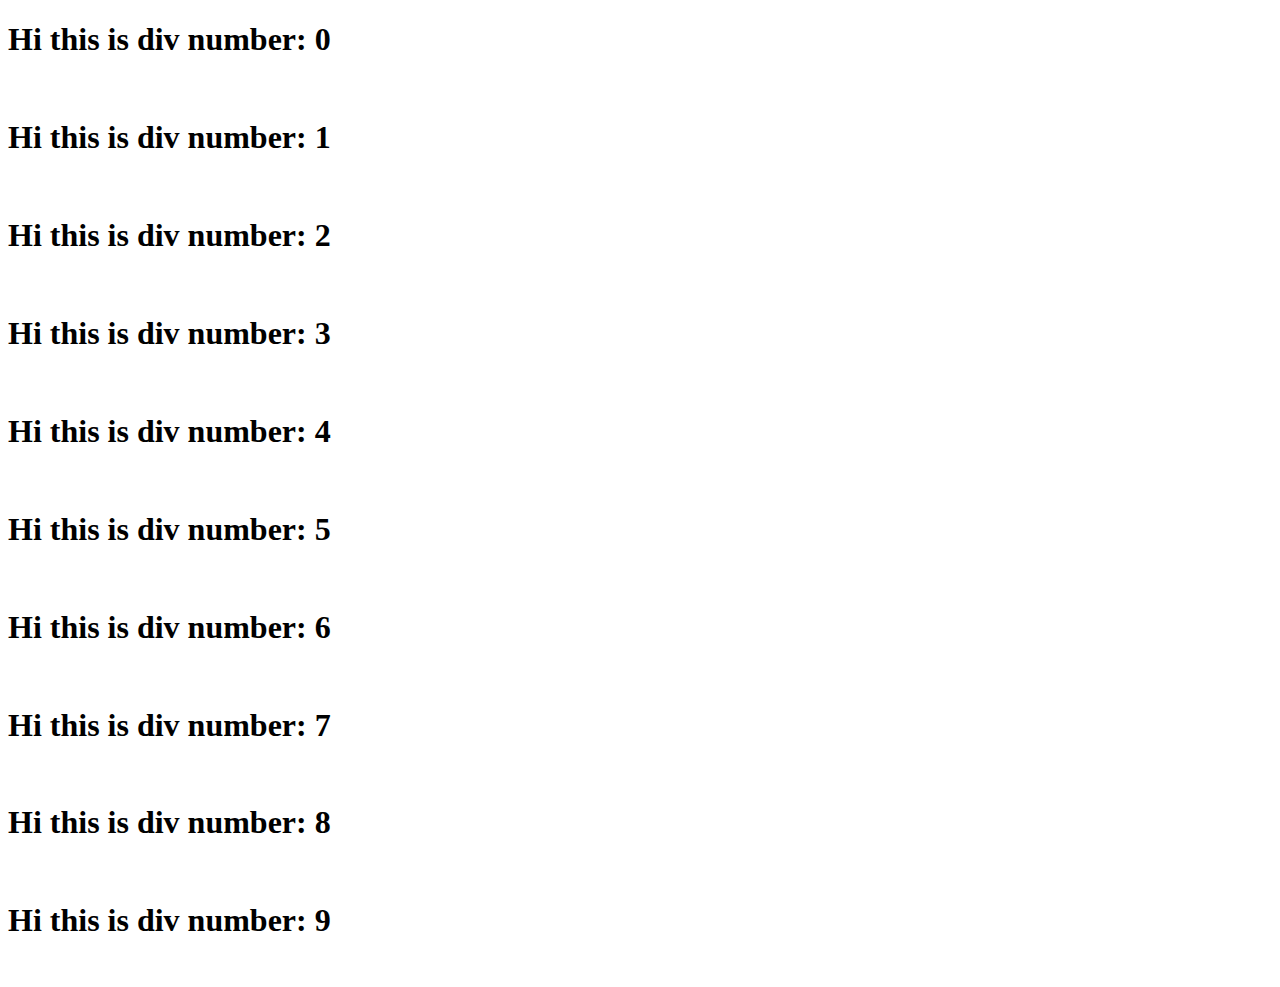
==== Tuesday.html @ fdcc74dc "yes" ====
<!DOCTYPE html> 
<html>

<head>
    <link rel="stylesheet" type="text/css" href="tuesdayStyle.css">
    <title>Random CSS</title>

</head>

<body>
<div id="insertPlace">

</div>


<script src="TuesdayJava.js"></script>
</body>

</html>
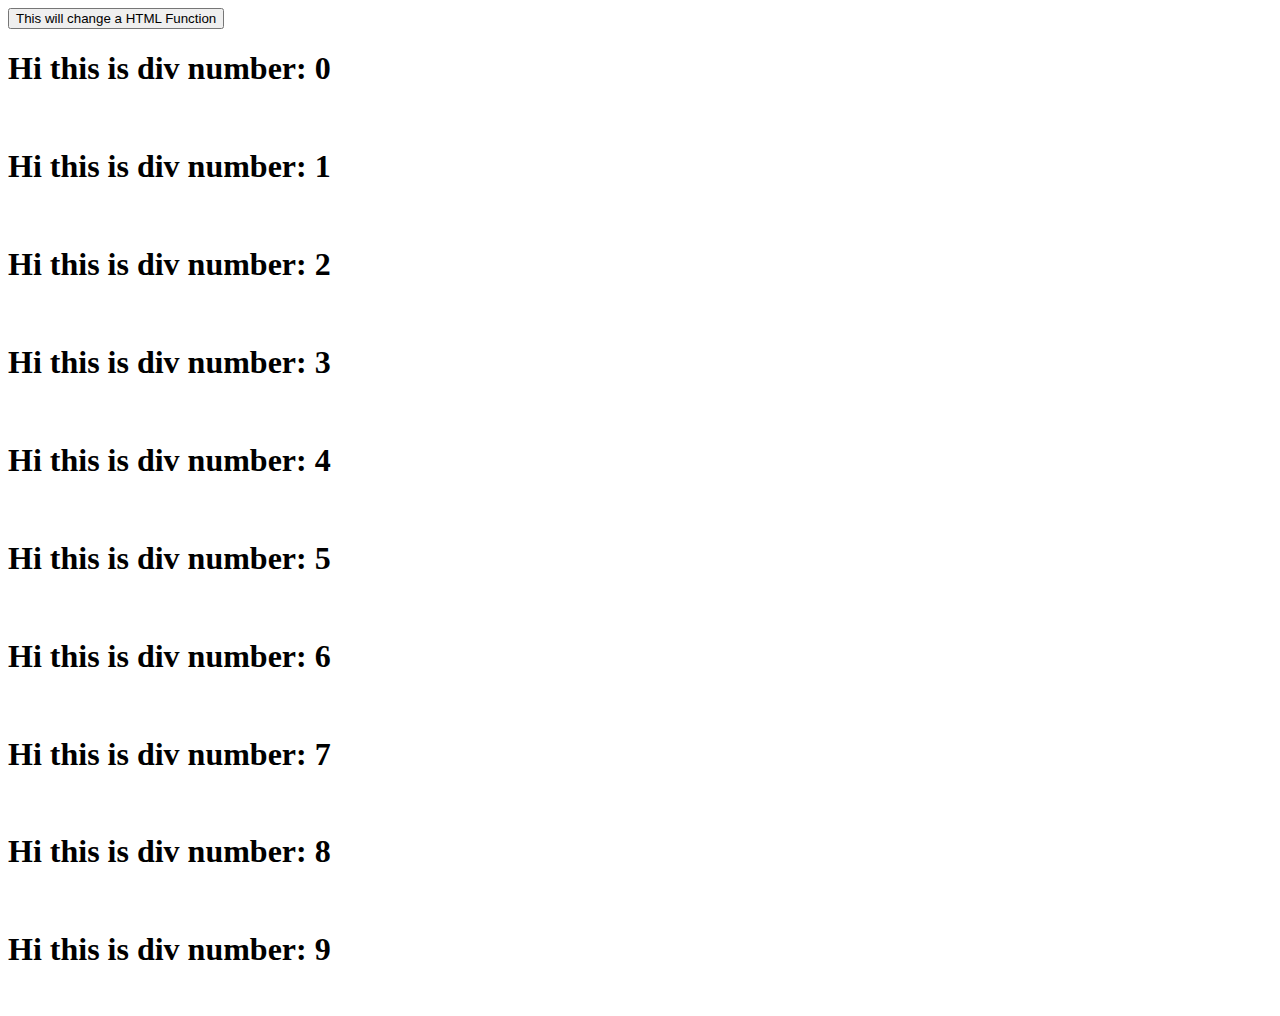
==== commit ba8442a8: "idk" ====
--- a/Tuesday.html
+++ b/Tuesday.html
@@ -8,7 +8,11 @@
 </head>
 
 <body>
+<button onclick="changeHTML()">This will change a HTML Function</button>
+<h1  id = "addElement"></h1>
+
 <div id="insertPlace">
+
 
 </div>
 
